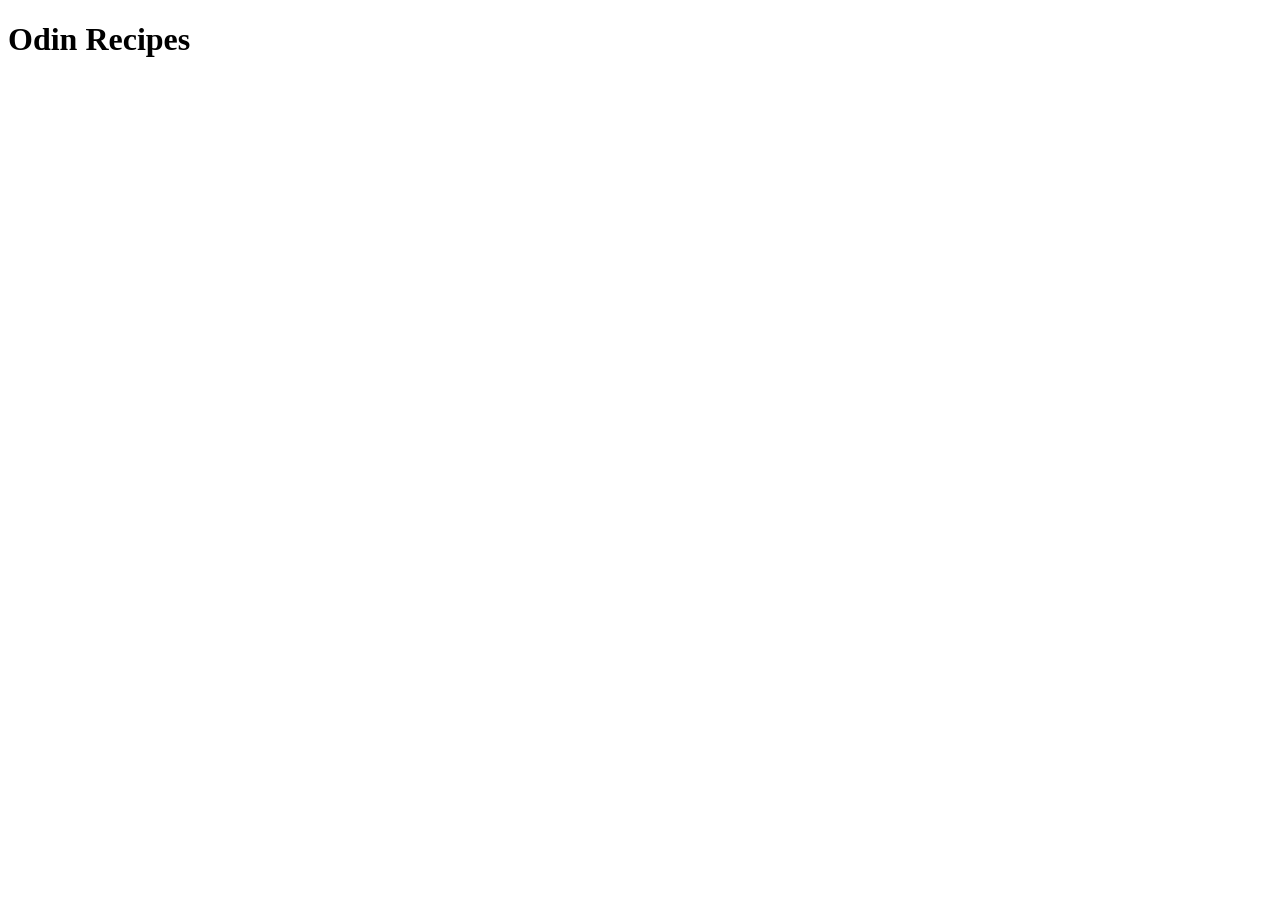
==== odin-recipes/index.html @ 63e886a9 "Iteration 1: initial structure add HTML boilerplate w/ title and heading" ====
<!DOCTYPE html>
<html lang="en">
  <head>
    <meta charset="UTF-8">
    <meta name="viewport" content="width=device-width, initial-scale=1">
    <title>Odin Recipes</title>
    <link href="css/style.css" rel="stylesheet">
  </head>
  <body>
  
    <h1>Odin Recipes</h1>
  </body>
</html>
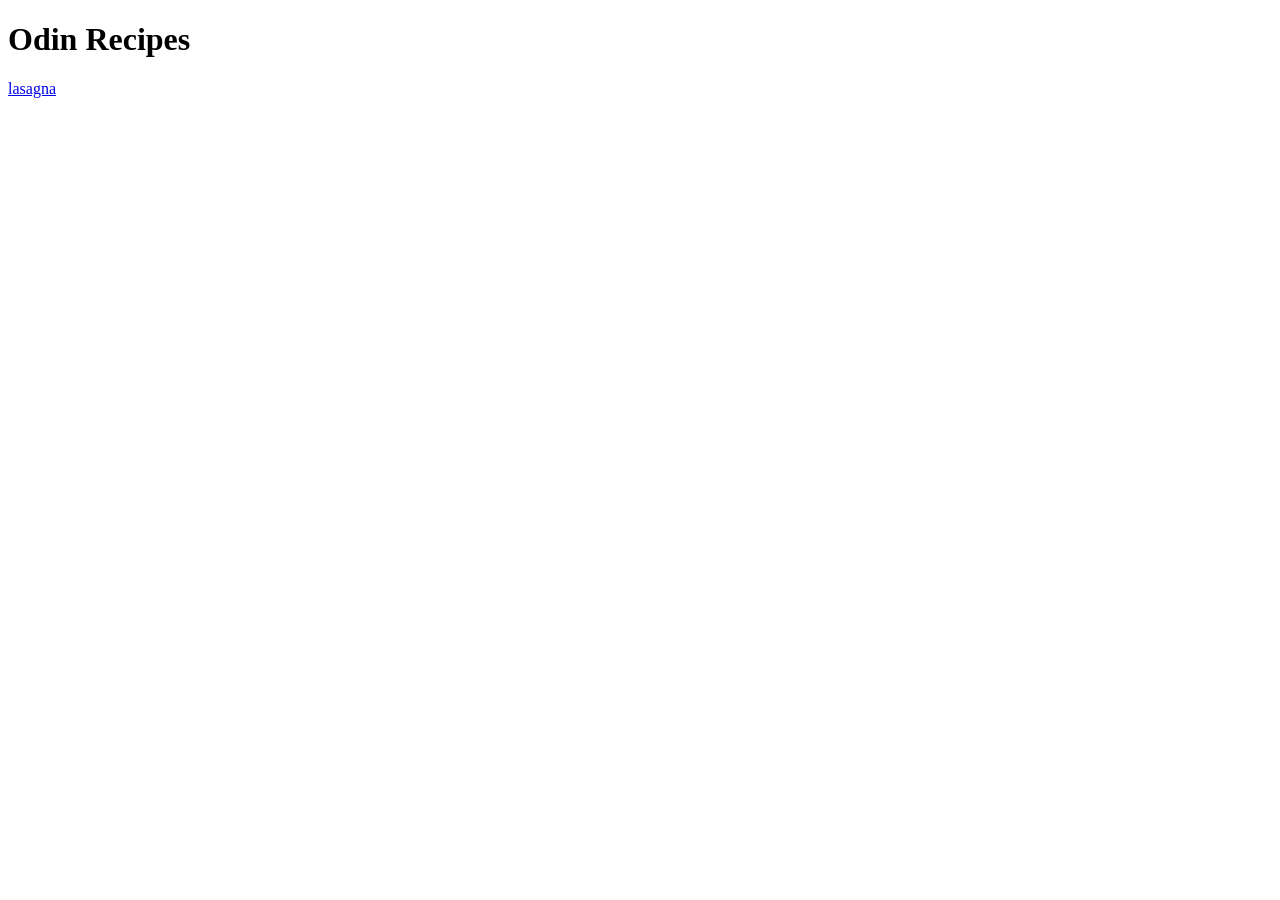
==== commit d6f58952: "Refactor: minor code tidy up" ====
--- a/odin-recipes/index.html
+++ b/odin-recipes/index.html
@@ -1,13 +1,13 @@
 <!DOCTYPE html>
 <html lang="en">
   <head>
-    <meta charset="UTF-8">
-    <meta name="viewport" content="width=device-width, initial-scale=1">
+    <meta charset="UTF-8" />
+    <meta name="viewport" content="width=device-width, initial-scale=1" />
     <title>Odin Recipes</title>
-    <link href="css/style.css" rel="stylesheet">
+    <link href="css/style.css" rel="stylesheet" />
   </head>
   <body>
-  
     <h1>Odin Recipes</h1>
+    <a href="./recipes/lasagna.html">lasagna</a>
   </body>
 </html>
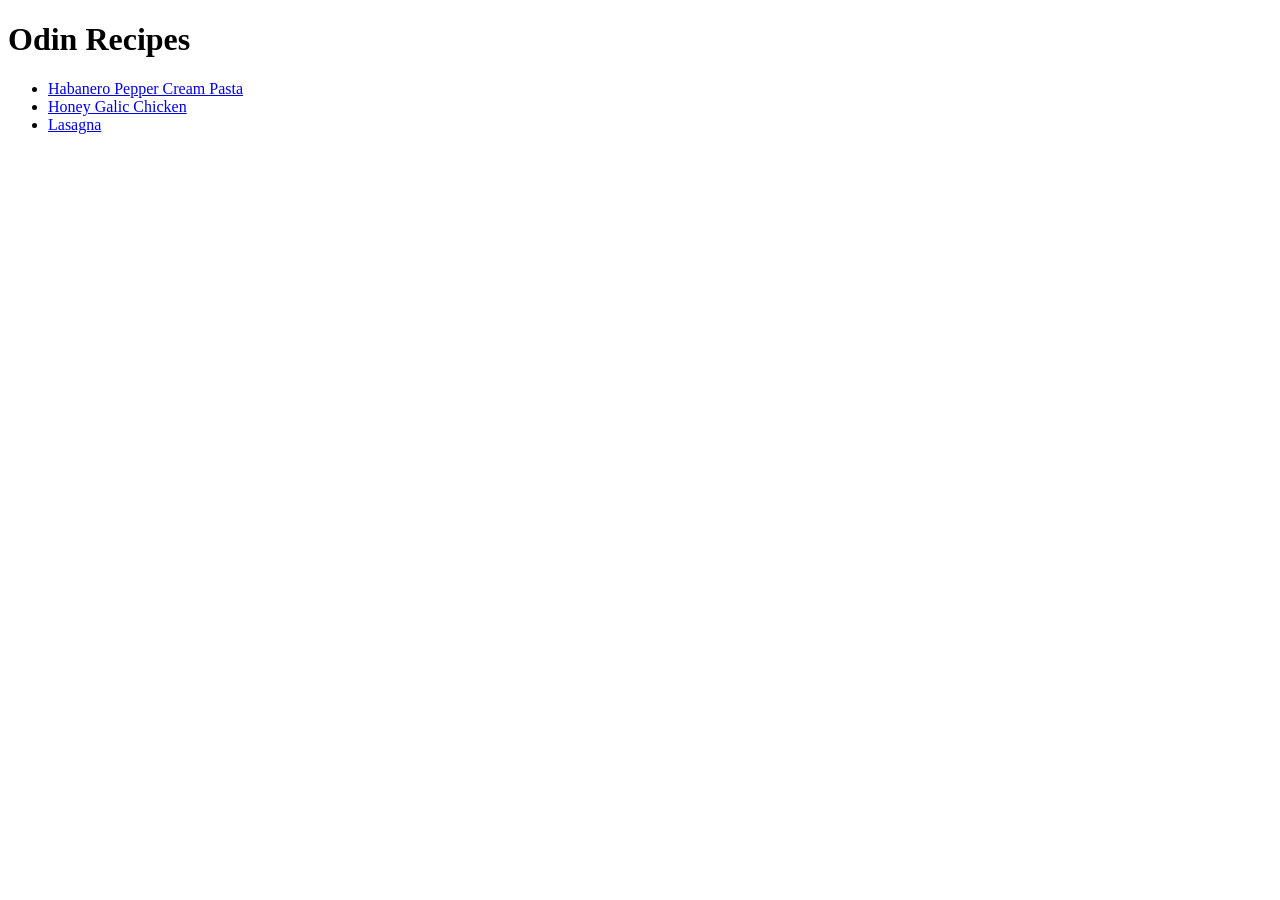
==== commit ab6b121e: "Iteration 4: add more recipes - add Honey Garlic Chicken img  - add Habanero Pepper Cream Pasta img " ====
--- a/odin-recipes/index.html
+++ b/odin-recipes/index.html
@@ -8,6 +8,10 @@
   </head>
   <body>
     <h1>Odin Recipes</h1>
-    <a href="./recipes/lasagna.html">lasagna</a>
+    <ul>
+      <li><a href="./recipes/habanero-pepper-cream-pasta.html">Habanero Pepper Cream Pasta</a></li>
+      <li><a href="./recipes/honey-garlic-chicken.html">Honey Galic Chicken</a></li>
+      <li><a href="./recipes/lasagna.html">Lasagna</a></li>
+    </ul>
   </body>
 </html>
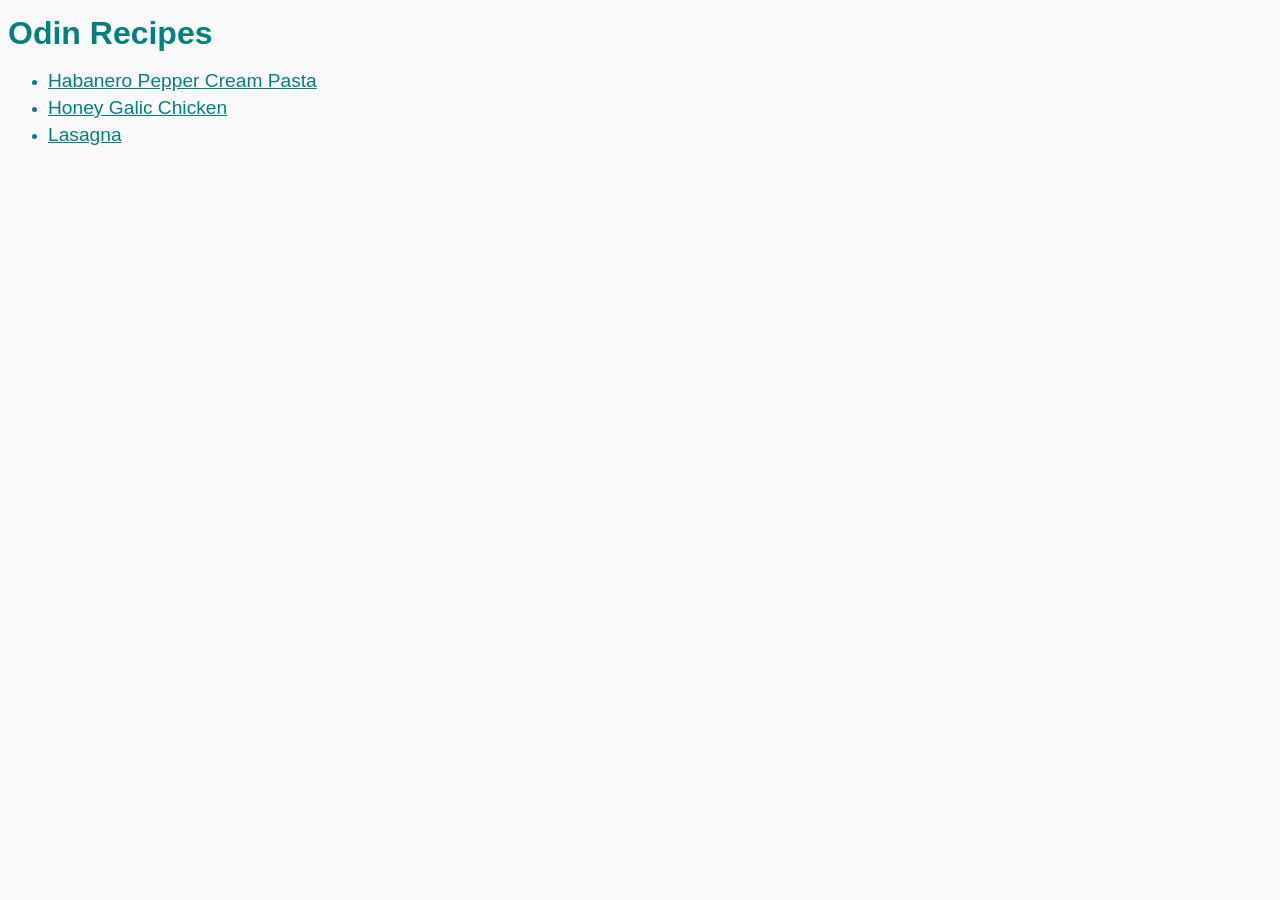
==== commit 22cf9b9e: "Iteration 5: Add basic styles to pages - Add colour teal for links, bullets, numbers and headings  -" ====
--- a/odin-recipes/index.html
+++ b/odin-recipes/index.html
@@ -4,7 +4,7 @@
     <meta charset="UTF-8" />
     <meta name="viewport" content="width=device-width, initial-scale=1" />
     <title>Odin Recipes</title>
-    <link href="css/style.css" rel="stylesheet" />
+    <link href="style.css" rel="stylesheet" />
   </head>
   <body>
     <h1>Odin Recipes</h1>
--- a/odin-recipes/style.css
+++ b/odin-recipes/style.css
@@ -0,0 +1,19 @@
+html {
+  background-color: #fbfafb;
+}
+
+body {
+  font-family: Arial, Helvetica, sans-serif;
+  line-height: 1.6rem;
+}
+
+h1,
+h2,
+li::marker {
+  color: teal;
+}
+
+a {
+  color: teal;
+  font-size: larger;
+}
